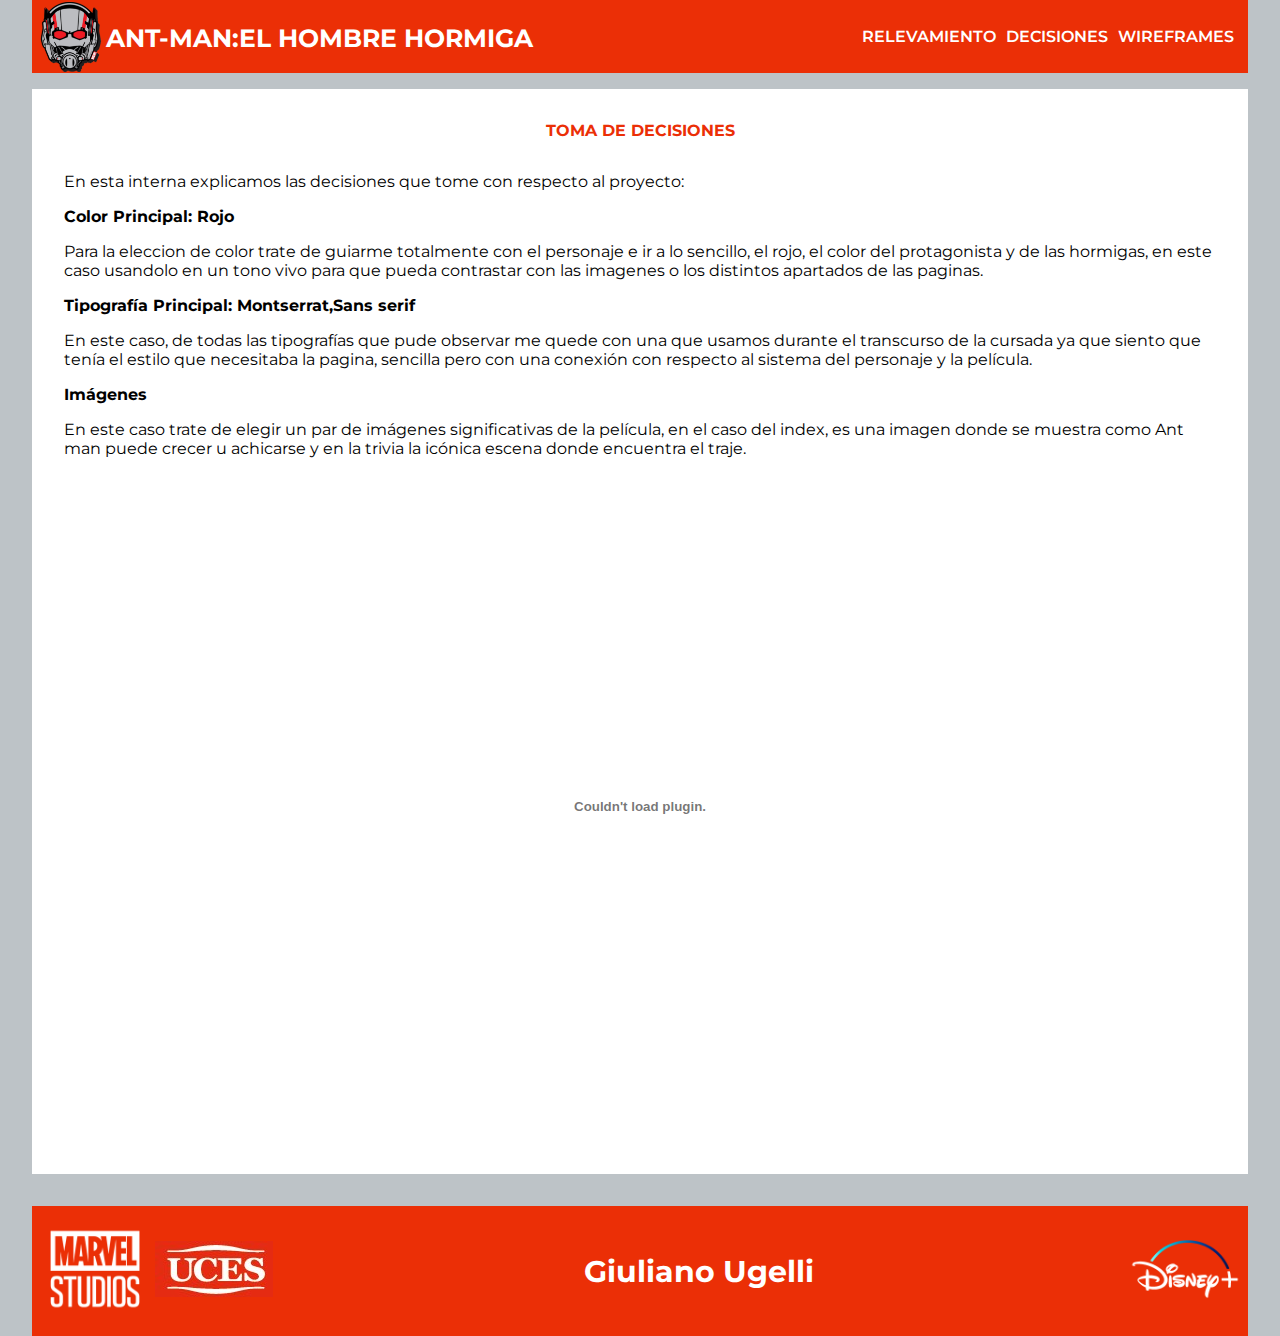
==== decisiones.html @ 12b9ac74 "Add files via upload" ====
<!DOCTYPE html>
<html>
<head>
	<meta charset="utf-8">
	<meta name="viewport" content="width=device-width, initial-scale=1">
	<title>ant-man:el hombre hormiga</title>
	<link rel="stylesheet" type="text/css" href="css/estiloant.css">
</head>
<body>
	<main class="relevamiento">
		
         <header>
          	<a href="index.html"class="antmanlogo">
          		
				<img src="imagenesant/antmanlogo.png">
				<h2 class="nombre-pelicula">ANT-MAN:EL HOMBRE HORMIGA</h2>
			
			</a>
			
			<nav>
				<ul class="nav-mobile">
					<a href="relevamiento.html">RELEVAMIENTO</a>
					<a href="decisiones.html">DECISIONES</a>
					<a href="wireframe.html">WIREFRAMES</a> 
				</ul>

			</nav>	
		</header>



<div class="contenedor-texto">

	<h4 class="titulo-subpagina">TOMA DE DECISIONES</h4>

	<p>En esta interna explicamos las decisiones que tome con respecto al proyecto:</p>

	<h4>Color Principal: Rojo</h4>
	<p>Para la eleccion de color trate de guiarme totalmente con el personaje e ir a lo sencillo, el rojo, el color del protagonista y de las hormigas, en este caso usandolo en un tono vivo para que pueda contrastar con las imagenes o los distintos apartados de las paginas.</p>

	<h4>Tipografía Principal: Montserrat,Sans serif</h4>
	<p>En este caso, de todas las tipografías que pude observar me quede con una que usamos durante el transcurso de la cursada ya que siento que tenía el estilo que necesitaba la pagina, sencilla pero con una conexión con respecto al sistema del personaje y la película.</p>

	<h4>Imágenes</h4>
	<p>En este caso trate de elegir un par de imágenes significativas de la película, en el caso del index, es una imagen donde se muestra como Ant man puede crecer u achicarse y en la trivia la icónica escena donde encuentra el traje.</p>

	<!-- PDF 1-->
	<embed src="pdf/Ugelli Giuliano TP N3_.pdf" type="application/pdf" width="100%" height="600px">

</div>





<footer>

	<a href="https://www.marvel.com/"class="marvellogo">
	<img src="imagenesant/marvellogo.png">
</a>
	<a href="https://www.uces.edu.ar/"class="uces">
		<img src="imagenesant/uces.jpg">
</a>

<div class="nombrealumno">

	<h3 class="nombre-alumno"><a href="relevamiento.html">Giuliano Ugelli</a></h3>
</div>
	<div class="disney">

	<img src="imagenesant/disney.png">
	</div>


</footer>

</main>

</body>
</html>
---- css/estiloant.css ----
@import url('https://fonts.googleapis.com/css2?family=Montserrat&display=swap');


*{ font-family: 'Montserrat', sans-serif;
margin: 0;
padding: 0;
box-sizing: border-box;

}


body{
    background:#bdc3c7;
    margin: 0;
}

main{

    width: 1280px;
    height: 810px;
   background-image:url(../imagenesant/traj.jpg);
    margin-left: auto;
    margin-right: auto;
    padding: 0px;
    border-color: black;
    border-style: solid;
    border-width: 0px;
    border-radius: 0px;

}



.nav-mobile{
    display: flex;
}



a{
    text-decoration: none;
    color: white ;

}

header{
    display: flex;
    width: 1280px;
    height: 73px;
    background-color: #eb2f06;
    justify-content: space-between;
    align-items: center;
    padding: 4px;

    
}

.antmanlogo{
    display: flex;
    height: 70px;
    margin-right: 10px;

}

nav a{
    font-weight: 600;
    padding-right: 10px;
}

nav a:hover{
    color: black;

}






h1{
    font-size: 30px;
    position: relative;
    left: -1%;
    top: -1300%;
    color: black ;
}


h2{
    font-size: 25px;
    position: relative;
    top: 30%;
    color:  white;
}






h3{
    font-size: 30px;
    position: relative;
    left: 151%;
    top: 10%;
}




form{
    width: 400px;
    padding: 30px;
    background-color: white;
    margin-left: 100px;
    margin-right: auto;
    border-color: #eb2f06;
    border-style: solid;
    border-width: 5px;
    border-radius: 15px;

}


.cajas{
    width: 100%;
}

.btn{
    font-size: 20px;
    width: 100%;
    height: 50px;
    background-color: #eb2f06;
    color: #fff;
}

.encabezadotrivia{
 
    font-size: 20px;
    height: 50px;
/*background-color: ;*/
    color: red;
    text-align: center;
    margin-top: 2rem;

}

footer{
    display: flex;
    width: auto;
    background-color: #eb2f06;
    align-items: center;
    padding: 3px;
    margin-top: 2rem;
}
footer img{
    max-width: 100%;
}
.marvellogo{
    max-width: 120px;
}
.nombre-alumno{
    font-size: 30px;
    color: #fff;
    text-align: center;
    position: static;
}
.nombrealumno
{
    margin: 0 auto;
}
.disney img{
    width: 120px;
}


/* SUBPAGINAS */

.relevamiento{
    background-image: none!important;
    background-color: #bdc3c7;
}
.titulo-subpagina{
        margin-bottom: 2rem;
        width: 100%;
        text-align: center;
        color: #eb2f06;
}
.relevamiento .contenedor-texto{
    background-color: #fff;
    margin-top: 1rem;
    padding:2rem ;
}
.relevamiento .contenedor-texto p{
    margin: 1rem 0;
}

.relevamiento .contenedor-texto embed{
    margin: 2rem 0;
}

/* Small (landscape phones, 576px and up) */
@media (min-width: 576px) and (max-width: 767px) {
    .relevamiento iframe{
        height: 340px;
    }
    body{
        padding:0;
    }
    header .nombre-pelicula{
        font-size: 14px;
    }
    header a{
        width: 50%;
    }
    nav ul a{
        font-size: 12px;
    }
    .nav-mobile{
        flex-direction: column;
    }
    main{
        background-image: url(../imagenesant/traj.jpg);
        background-size: cover;
        background-repeat: no-repeat;
        background-position: center center;
        width: auto;
    }
    main header{
        width: auto;
    }
    .encabezadotrivia{
        padding: 2rem;
        position: static;
        width: 100%;
        text-align: center;
    }
    form{
        margin: 0 auto;
        margin-top: 2rem;
        width: 80%;
    }
    form .btn{
        font-size: 14px;
        width: 100%;
        margin-top: 0.5rem;
        height: 30px;
    }


}


/*Medium  (tablets, 768px and up)*/
@media (min-width: 768px) and (max-width: 991px){
    header .nombre-pelicula{
        font-size: 16px;
    }
    nav ul a{
        font-size: 14px;
    }
    main{
        background-image: url(../imagenesant/traj.jpg);
        background-size: cover;
        background-repeat: no-repeat;
        background-position: center center;
        width: auto;
    }
    main header{
        width: auto;
    }
    
}


/* LARGE (desktops, 992px and up)/*/

@media (min-width: 992px) and (max-width: 1280px) {
    main{
        background-image: url(../imagenesant/traj.jpg);
        background-size: cover;
        background-repeat: no-repeat;
        background-position: center center;
        width: auto;
    }
    body{
        padding: 0 2rem;
    }
    main header{
        width: auto;
    }
}
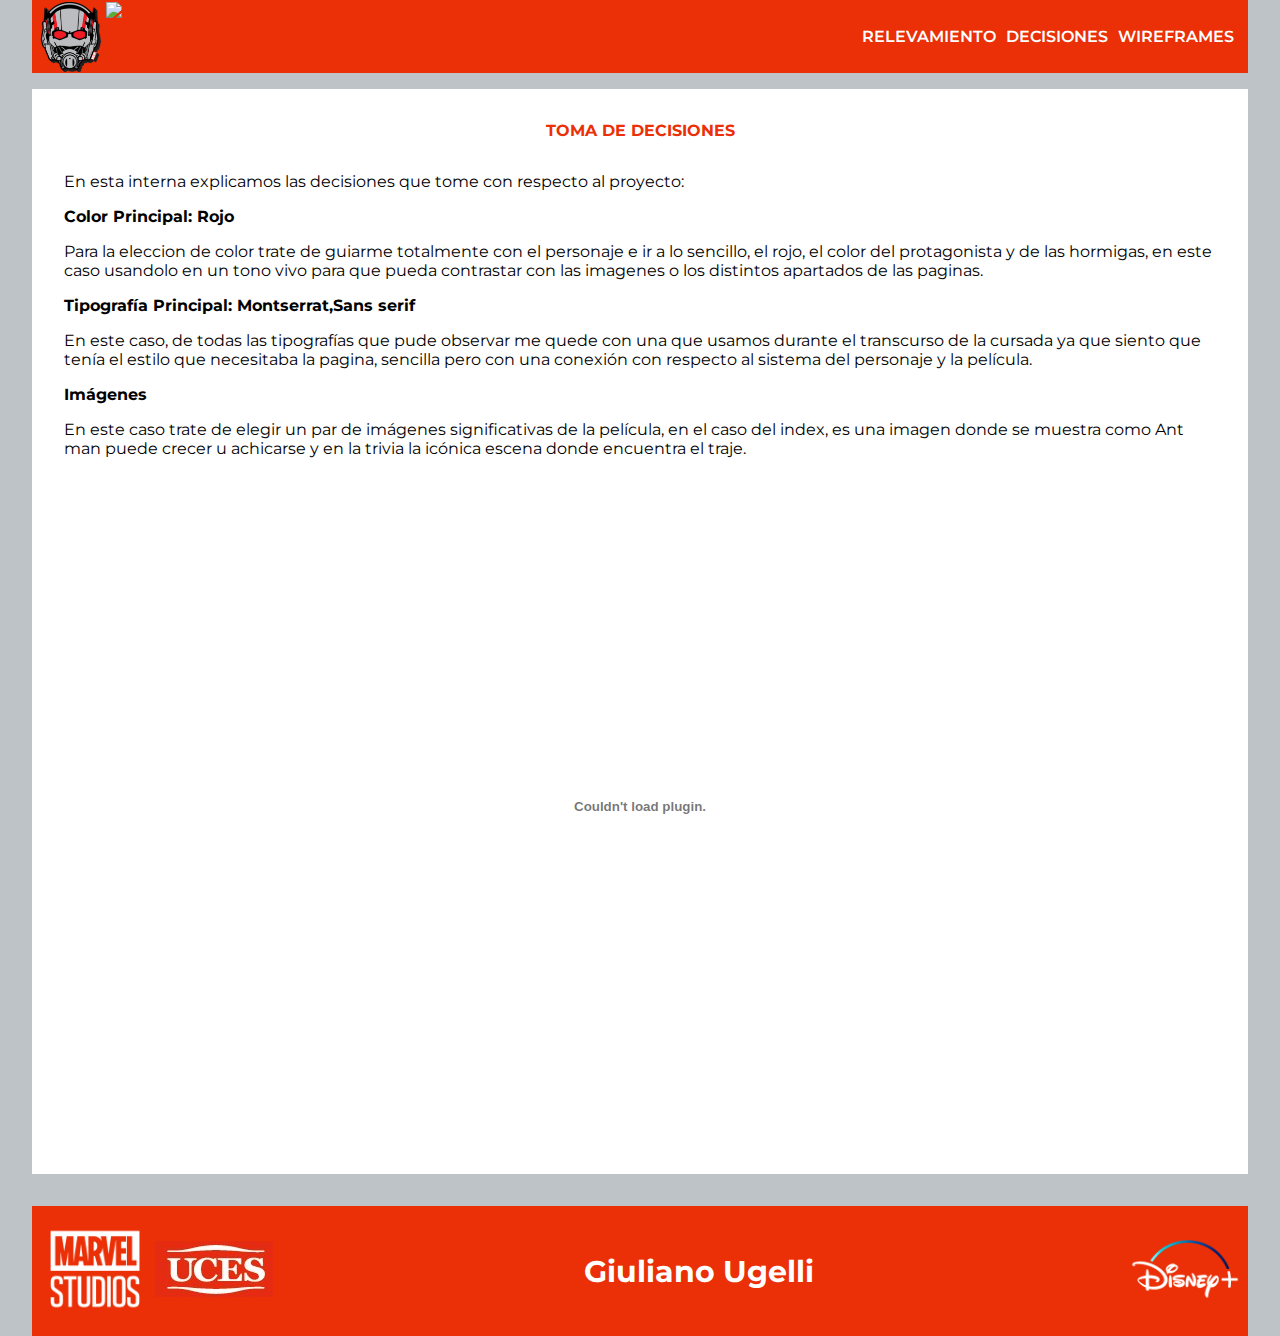
==== commit bc236bfb: "Add files via upload" ====
--- a/decisiones.html
+++ b/decisiones.html
@@ -10,12 +10,12 @@
 	<main class="relevamiento">
 		
          <header>
-          	<a href="index.html"class="antmanlogo">
+           <div class="logoimg">          	<a href="index.html" class="antmanlogo">
           		
-				<img src="imagenesant/antmanlogo.png">
-				<h2 class="nombre-pelicula">ANT-MAN:EL HOMBRE HORMIGA</h2>
-			
-			</a>
+<img src="imagenesant/antmanlogo.png"  id="cascologo">
+				     <img src="imagenesant/logo.png"  id="logologo" >
+				   </a>
+				 </div>
 			
 			<nav>
 				<ul class="nav-mobile">
@@ -45,7 +45,7 @@
 	<p>En este caso trate de elegir un par de imágenes significativas de la película, en el caso del index, es una imagen donde se muestra como Ant man puede crecer u achicarse y en la trivia la icónica escena donde encuentra el traje.</p>
 
 	<!-- PDF 1-->
-	<embed src="pdf/Ugelli Giuliano TP N3_.pdf" type="application/pdf" width="100%" height="600px">
+	<embed src="pdf/Ant-man mapa de sitio.pdf" type="application/pdf" width="100%" height="600px">
 
 </div>
 
@@ -53,7 +53,7 @@
 
 
 
-<footer>
+<footer class="footer-relevamiento">
 
 	<a href="https://www.marvel.com/"class="marvellogo">
 	<img src="imagenesant/marvellogo.png">
@@ -68,7 +68,8 @@
 </div>
 	<div class="disney">
 
-	<img src="imagenesant/disney.png">
+		<a href="https://www.disneyplus.com/es-ar"><img class="img-disney" src="imagenesant/disney.png"></a>
+
 	</div>
 
 
